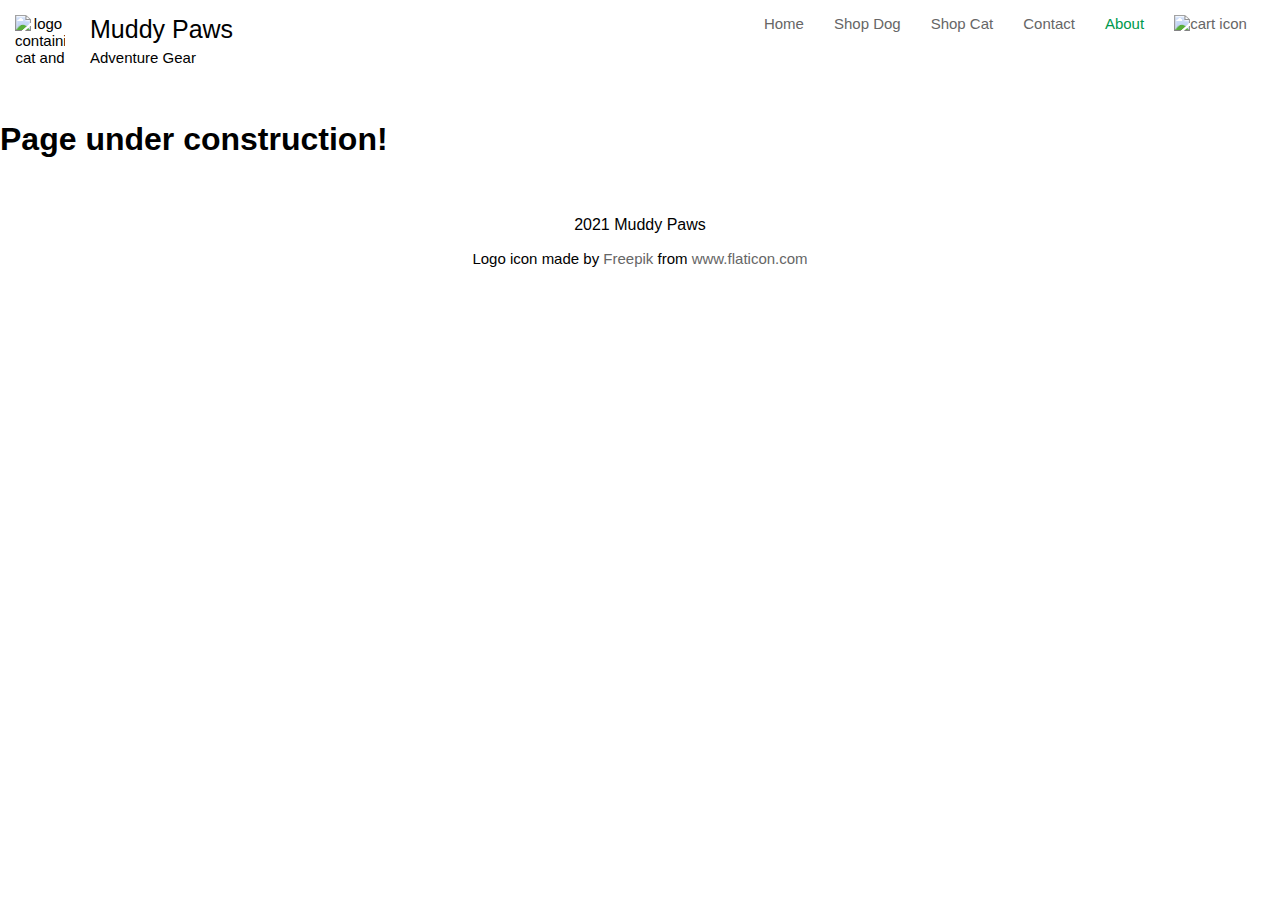
==== about.html @ f766e469 "restyled navigation bar and add to cart notification" ====
<!--about.html-->
<!--shopping cart icon credit: Fasil (https://freeicons.io/ios-edge/shopping-cart-icon-29332)-->

<!DOCTYPE html>
<html lang="en">
  <head>
    <meta charset="utf-8" />
    <link rel="stylesheet" href="style.css"></link>
    <title>Muddy Paws - Adventure Gear</title>
  </head>
  <body>
    <header>
      <div id="banner-grid" class="grid-container">
        <a id="homenav" href="index.html">
          <div id="banner-logo-grid" class="grid-container">
            <img id="logo-icon" height="50" width="50" src="logo-icon.png" alt="logo containing cat and dog under mountain">
            <div id="brand-name-grid" class="grid-container">
              <div id="brand-name">Muddy Paws</div>
              <div id="brand-slogan">Adventure Gear</div>
            </div>
          </div>
        </a>

        <div class="topnav flex-container">
          <a class="navlink" href="index.html">Home</a>
          <a class="navlink" href="shop-dog.html">Shop Dog</a>
          <a class="navlink" href="shop-cat.html">Shop Cat</a>
          <a class="navlink" href="contact.html">Contact</a>
          <a class="navlink active" href="about.html">About</a>
          <a id="cart" class="navlink" href="cart.html">
            <img id="cart-icon" width="20" height="20" src="cart-icon.svg" alt="cart icon">
            <div id="cart-notification" style="visibility: hidden;"></div>
          </a>
        </div>
      </div>
    </header>

    <h1>Page under construction!</h1>

    <footer>
      <p>2021 Muddy Paws</p>
      <div>
        Logo icon made by <a href="https://www.freepik.com" title="Freepik">Freepik</a> from <a href="https://www.flaticon.com/" title="Flaticon">www.flaticon.com</a>
      </div>
    </footer>

  </body>

</html>
---- style.css ----
/* styles.css */
/* starter code for radio buttons from <> */
/* starter code for popup from https://www.w3schools.com/howto/tryit.asp?filename=tryhow_js_popup */

html, body {
  margin: 0px;
  padding: 0px;
  height: 100%;
}

html, body, footer {
  font-family: 'Oxygen', sans-serif;
}

header {
  background-color: white;
  color: black;
  height: 100px;
  display: block;
}

footer {
  background-color: white;
  color: black;
  height: 100px;
  text-align: center;
  padding: 20px;
}

div {
  font-size: 15px;
}

a {
  position: relative;
  display: inline-block;
  width: max-content;
  height: max-content;
  text-align: center;
  text-decoration: none;
  font-size: 15px;
  color: #666;
}

a:hover {
  color: #ddd;
}

a.active {
  color: #00994d;
}

a.navlink {
  padding-left: 30px;
  display: inline-block;
  color: #666;
  text-align: center;
  text-decoration: none;
}

a.navlink:hover:not(.active) {
  color: #ddd;
}

a.navlink.active {
  color: #00994d;
}

select {
  text-align: center;
  width: 75px;
  height: 30px;
  border: 2px solid #ddd;
  border-radius: 10px;
  margin-top: 5px;
}

button {
  border: 2px solid #00994d;
  border-radius: 10px;
  background-color: #00994d;
  color: white;
  width: max-content;
  height: max-content;
  padding: 10px 50px;
  cursor: pointer;
}

button:hover {
  background-color: white;
  color: #00994d;
}

.flex-container {
  display: flex;
  flex-direction: row;
  flex-wrap: wrap;
}

.grid-container {
  display: grid;
}

.topnav {
  font-size: 0px;
  justify-content: end;
  padding: 15px;
}

.product-grid {
  border-radius: 15px;
  border: 2px solid transparent;
  position: relative;
  grid-template-rows: 80% 20%;
  height: 300px;
  width: 250px;
  margin: 10px;
  padding: 10px 10px 10px;
}

.product-grid:hover {
  border: 2px solid #ddd;
}

.product-img-container {
  justify-self: center;
  align-self: center;
}

.product-img {
  object-fit: cover;
  position: relative;
  display: block;
  width: 230px;
  height: 230px;
}

.product-info-grid {
  position: relative;
}

.product-title {
  color: black;
}

.product-title:hover {
  color: #ddd;
}

.product-price {
}

.product-colors-grid {
  display: inline-block;
  grid-template-columns: auto auto auto auto;
  grid-gap: 2px;
}

.product-color-label {
  color: gray;
  font-style: oblique;
  font-size: 12px;
}

.product-color.strawberry {
  background-color: red;
}

.product-color.blackberry {
  background-color: purple;
}

.product-color.crazyberry {
  background-color: magenta;
}

.product-color.fire-orange {
  background-color: orange;
}

.products-grid {
  grid-template-rows: 50px auto;
  padding: 0px 50px;
}

.products-flex {
  position: relative;
  top: 0px;
  justify-content: start;
}

.categories {
  margin-top: 30px;
  margin-left: 50px;
  margin-bottom: 30px;
  font-size: 15px;
  font-weight: lighter;
}

.categories a {
  font-size: 15px;
  font-weight: lighter;
}

.product-detail-page-grid {
  margin: 0px 50px;
  grid-template-rows: 454px 500px;
  grid-template-columns: 500px 30%;
  grid-gap: 20px;
}

.product-detail-info-grid {
  grid-template-rows: 30% auto auto auto 10%;
  grid-gap: 5px;
}

.selection-grid {
  grid-template-rows: 25% 70% 5%;
}

.selection-option-flex label {
  margin-right: 5px;
}


/* Starter code for custom radio button obtained from https://www.w3schools.com/howto/howto_css_custom_checkbox.asp */
/* The container */
.container {
  display: inline-block;
  position: relative;
  width: 50px;
  height: 50px;
  cursor: pointer;
  -webkit-user-select: none;
  -moz-user-select: none;
  -ms-user-select: none;
  user-select: none;
}

/* Hide the browser's default radio button */
.container input {
  position: absolute;
  opacity: 0;
  cursor: pointer;
  font-size: 0px;
}

/* Create a custom radio button */
.checkmark {
  position: absolute;
  top: 0;
  left: 0;
  height: 50px;
  width: 50px;
  background-color: #eee;
}

/* On mouse-over, darken element */
.container:hover input ~ .checkmark {
  /*background-color: #ccc;*/
  filter: brightness(0.5);
}

.container input:checked ~ .checkmark {
}

/* Create the indicator (the dot/circle - hidden when not checked) */
.checkmark:after {
  content: "";
  position: absolute;
  display: none;
}

/* Show the indicator (dot/circle) when checked */
.container input:checked ~ .checkmark:after {
  display: inline-block;
}

/* Style the indicator (dot/circle) */
.container .checkmark:after {
  top: 0px;
  left: 0px;
  width: 42px;
  height: 42px;
  border: 4px solid black;
}


/* The container */
.container.small-color {
  display: inline-block;
  position: relative;
  width: 10px;
  height: 10px;
  cursor: pointer;
  -webkit-user-select: none;
  -moz-user-select: none;
  -ms-user-select: none;
  user-select: none;
}

/* Create a custom radio button */
.checkmark.small-color {
  position: absolute;
  top: 0;
  left: 0;
  height: 10px;
  width: 10px;
  border-radius: 50%;
  background-color: #eee;
}

/* Create the indicator (the dot/circle - hidden when not checked) */
.checkmark.small-color:after {
  content: "";
  position: absolute;
  display: none;
}

/* Show the indicator (dot/circle) when checked */
.container.small-color input:checked ~ .checkmark:after {
  display: inline-block;
}

/* Style the indicator (dot/circle) */
.container .checkmark.small-color:after {
  top: 0px;
  left: 0px;
  width: 6px;
  height: 6px;
  border: 2px solid black;
  border-radius: 50%;
}


.product-detail-img-grid {
  grid-template-rows: 400px auto;
}

.product-detail-img {
  width: 400px;
  height: 400px;
  object-fit: cover;
}

.product-detail-other-img-flex {
  margin-top: 5px;
  display: inline-block;
  position: relative;
  top: 0px;
  left: 0px;
}

.product-detail-other-img {
  width: 50px;
  height: 50px;
  object-fit: cover;
}


.product-detail-description-grid {
  grid-template-rows: 50px auto;
}

.slideshow-img {
  width: 100%;
  height: 500px;
  object-fit: cover;
}

.link-button {
  background-color: #00994d;
  color: white;
  border: 2px solid #00994d;
  border-radius: 10px;
  padding: 10px;
  box-shadow: 5px 5px 10px gray;
}

.link-button:hover {
  background-color: white;
  color: #00994d;
}

.top-left {
  position: absolute;
  top: 10px;
  left: 10px;
}

.top-right {
  position: absolute;
  top: 10px;
  right: 10px;
}

.bottom-left {
  position: absolute;
  bottom: 10px;
  left: 10px;
}

.bottom-right {
  position: absolute;
  bottom: 10px;
  right: 10px;
}

.centered {
  position: relative;
  top: 50%;
  left: 50%;
  /* bring your own prefixes */
  transform: translate(-50%, -50%);
}

.detail-label {
  
}

.selected-label {
  color: gray;
}


/* The Close Button */
.close {
  visibility: hidden;
  position: relative;
  display: inline-block;
  color: #aaa;
  top: 0px;
  left: 180px;
  font-size: 20px;
  font-weight: bold;
  z-index: 1;
}

.close:hover,
.close:focus {
  color: black;
  text-decoration: none;
  cursor: pointer;
}

.modal {
  cursor: default;
  z-index: 3;
  display: none;
  padding-top: 100px;
  position: fixed;
  left: 0;
  top: 0;
  width: 100%;
  height: 100%;
  overflow: auto;
  background-color: rgb(0,0,0);
  background-color: rgba(0,0,0,0.4);
}

.modal-content {
  margin: auto;
  background-color: #fff;
  position: relative;
  padding: 0;
  outline: 0;
  width:600px;
}



#slideshow-grid {
  width: 100%;
  height: 500px;
}

#slideshow-container {
  position: relative;
  overflow: hidden;
  height: inherit;
  width: inherit;
}

#slideshow-img-container {
  display: inline-block;
  background-color: white;
  overflow: hidden;
  position: relative;
  height: 500px;
  width: inherit;
}

#bestsellers-grid {
  padding-top: 30px;
  grid-template-rows: 50px auto;
}

#bestsellers-products-flex {
  position: relative;
  top: 0px;
  justify-content: start;
}

#banner-grid {
  grid-template-columns: 50% 50%;
}

#banner-logo-grid {
  grid-template-columns: 75px auto;
  padding: 15px;
}

#welcome-msg-container {
  color: white;
  display: inline-block;
  position: absolute;
  top: 50px;
  right: 50px;

}

#welcome-msg {
  text-shadow: 2px 2px 10px black;
  font-size: 50px;
}

#brand-name-grid {
  text-align: left;
  grid-template-rows: auto auto;
}

#brand-name {
  font-size: 25px;
  display: inline-block;
}

#brand-slogan {
  font-size: 15px;
  padding-top: 5px;
  display: inline-block;
}

#homenav {
  color: black;
}

#homenav:hover {
  color: black;
}

#cart-icon:hover {
  filter: invert(97%) sepia(6%) saturate(3%) hue-rotate(314deg) brightness(92%) contrast(91%);
  display: inline-block;
  position: relative;
}

.active #cart-icon {
  filter: invert(33%) sepia(64%) saturate(1491%) hue-rotate(122deg) brightness(100%) contrast(102%);
}


#cart-notification {
  background-color: green;
  color: white;
  width: 10px;
  height: 10px;
  font-size: 7px;
  text-align: center;
  display: inline-block;
  border: 2px solid green;
  border-radius: 50%;
  position: relative;
  left: -5px;
  top: 0px;
}

#cart-notification:hover {
  color: white;
  background-color: green;
}

#product-detail-title {

}

#product-detail-price {

}


#start-checkout-button {

}

#finalize-checkout-button {
  
}
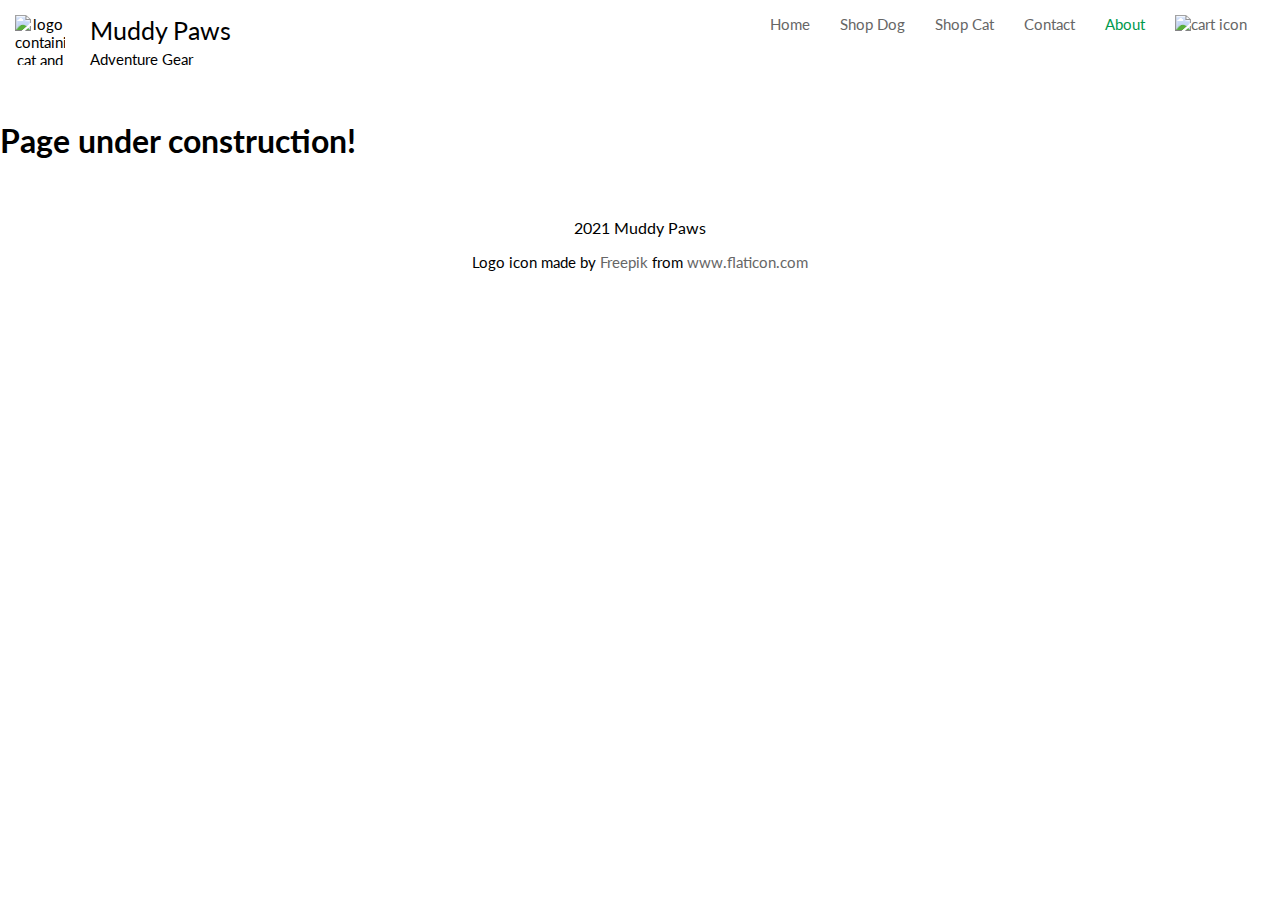
==== commit c09e5618: "restyled font on all pages, added sessionStorage functionality" ====
--- a/about.html
+++ b/about.html
@@ -6,6 +6,8 @@
   <head>
     <meta charset="utf-8" />
     <link rel="stylesheet" href="style.css"></link>
+    <link rel="preconnect" href="https://fonts.gstatic.com" crossorigin>
+    <link href="https://fonts.googleapis.com/css2?family=Lato:ital,wght@0,300;0,400;0,700;0,900;1,100;1,300;1,400;1,700;1,900&display=swap" rel="stylesheet"> 
     <title>Muddy Paws - Adventure Gear</title>
   </head>
   <body>
--- a/style.css
+++ b/style.css
@@ -9,7 +9,7 @@
 }
 
 html, body, footer {
-  font-family: 'Oxygen', sans-serif;
+  font-family: 'Lato', sans-serif;
 }
 
 header {
@@ -108,8 +108,6 @@
 }
 
 .product-grid {
-  border-radius: 15px;
-  border: 2px solid transparent;
   position: relative;
   grid-template-rows: 80% 20%;
   height: 300px;
@@ -119,7 +117,7 @@
 }
 
 .product-grid:hover {
-  border: 2px solid #ddd;
+  box-shadow: 10px 10px 10px lightgray;
 }
 
 .product-img-container {
@@ -194,7 +192,6 @@
   margin-left: 50px;
   margin-bottom: 30px;
   font-size: 15px;
-  font-weight: lighter;
 }
 
 .categories a {
@@ -443,28 +440,41 @@
   cursor: pointer;
 }
 
-.modal {
-  cursor: default;
-  z-index: 3;
-  display: none;
-  padding-top: 100px;
+.sidebar {
+  height: 100%;
+  width: 0;
   position: fixed;
-  left: 0;
+  z-index: 1;
   top: 0;
+  right: 0;
+  background-color: white;
+  color: black;
+  overflow-x: hidden;
+  transition: 0.5s;
+  padding-top: 60px;
+  box-shadow: -100px 0px 200px lightgray;
+}
+
+.sidebar-content {
+  padding: 10px;
+}
+
+.sidebar-item-image {
+  width: 90px;
+  height: 90px;
+  border: 2px solid black;
+}
+
+@media screen and (max-height: 450px) {
+  .sidebar {padding-top: 15px;}
+  .sidebar a {font-size: 18px;}
+}
+
+.sidebar-item-grid {
+  border: 2px solid black;
+  border-radius: 15px;
+  height: 100px;
   width: 100%;
-  height: 100%;
-  overflow: auto;
-  background-color: rgb(0,0,0);
-  background-color: rgba(0,0,0,0.4);
-}
-
-.modal-content {
-  margin: auto;
-  background-color: #fff;
-  position: relative;
-  padding: 0;
-  outline: 0;
-  width:600px;
 }
 
 
@@ -589,9 +599,44 @@
 
 
 #start-checkout-button {
-
-}
-
-#finalize-checkout-button {
-  
+  font-size: 15px;
+  background-color: green;
+  color: white;
+  border: 2px solid green;
+  border-radius: 10px;
+  position: relative;
+  right: 0px;
+  padding: 10px;
+}
+
+#start-checkout-button:hover {
+  background-color: white;
+  color: green;
+}
+
+#proceed-checkout-button {
+  font-size: 15px;
+  background-color: green;
+  color: white;
+  border: 2px solid green;
+  border-radius: 10px;
+  position: relative;
+  right: 0px;
+  padding: 10px;
+}
+
+#proceed-checkout-button:hover {
+  background-color: white;
+  color: green;
+}
+
+#close {
+  position: absolute;
+  top: 0;
+  right: 25px;
+  font-size: 25px;
+}
+
+#close:hover {
+  cursor: pointer
 }